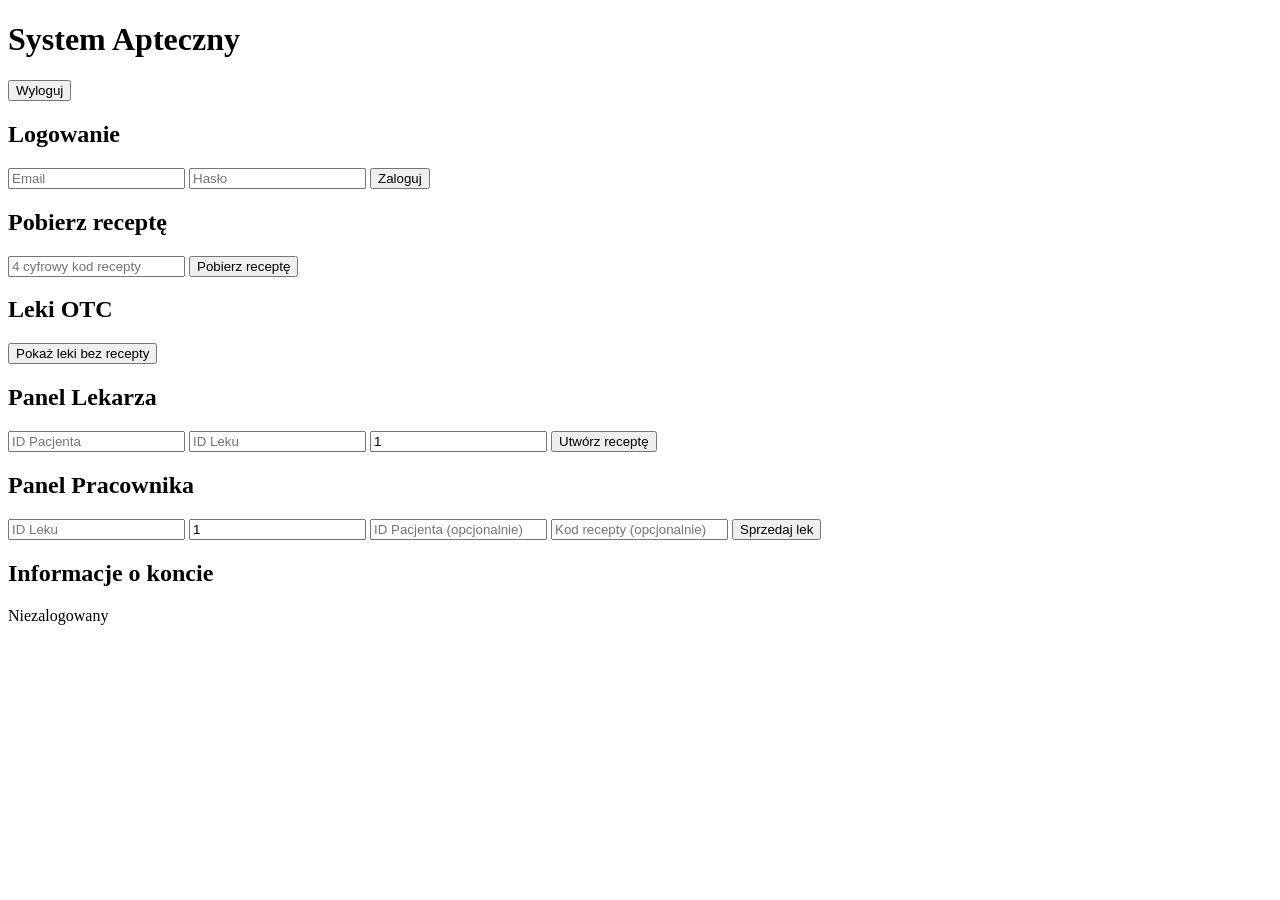
==== web/index.html @ 528bc72e "first commit" ====
<!DOCTYPE html>
<html lang="pl">

<head>

    <meta charset="UTF-8">

    <meta
        name="viewport"
        content="width=device-width, initial-scale=1.0"
    >

    <title>System Apteczny</title>

    <link
        rel="stylesheet"
        href="/css/style.css"
    >

</head>

<body>

    <div class="container">

        <div class="topbar">

            <h1>System Apteczny</h1>

            <button
                class="logout-btn"
                onclick="logout()"
            >
                Wyloguj
            </button>

        </div>

        <section>

            <h2>Logowanie</h2>

            <input
                id="email"
                type="email"
                placeholder="Email"
            >

            <input
                id="password"
                type="password"
                placeholder="Hasło"
            >

            <button
                onclick="login()"
            >
                Zaloguj
            </button>

        </section>

        <section>

            <h2>Pobierz receptę</h2>

            <input
                id="code"
                maxlength="4"
                placeholder="4 cyfrowy kod recepty"
            >

            <button
                onclick="getPrescription()"
            >
                Pobierz receptę
            </button>

            <div
                id="prescription"
                class="grid"
            >
            </div>

        </section>

        <section>

            <h2>Leki OTC</h2>

            <button
                onclick="loadOTC()"
            >
                Pokaż leki bez recepty
            </button>

            <div
                id="otc"
                class="grid"
            >
            </div>

        </section>

        <section>

            <h2>Panel Lekarza</h2>

            <input
                id="patientId"
                type="number"
                placeholder="ID Pacjenta"
            >

            <input
                id="medicineId"
                type="number"
                placeholder="ID Leku"
            >

            <input
                id="quantity"
                type="number"
                placeholder="Ilość"
                value="1"
            >

            <button
                onclick="createPrescription()"
            >
                Utwórz receptę
            </button>

        </section>

        <section>

            <h2>Panel Pracownika</h2>

            <input
                id="sellMedicineId"
                type="number"
                placeholder="ID Leku"
            >

            <input
                id="sellQuantity"
                type="number"
                placeholder="Ilość"
                value="1"
            >

            <input
                id="sellPatient"
                type="number"
                placeholder="ID Pacjenta (opcjonalnie)"
            >

            <input
                id="sellPrescription"
                placeholder="Kod recepty (opcjonalnie)"
            >

            <button
                onclick="sellMedicine()"
            >
                Sprzedaj lek
            </button>

        </section>

        <section>

            <h2>Informacje o koncie</h2>

            <div
                id="roleBox"
                class="role-box"
            >

                Niezalogowany

            </div>

        </section>

    </div>

    <script src="/js/login.js"></script>

    <script src="/js/patient.js"></script>

    <script src="/js/doctor.js"></script>

    <script src="/js/employee.js"></script>

    <script>

        const role =
            localStorage.getItem(
                "role"
            );

        const roleBox =
            document.getElementById(
                "roleBox"
            );

        if (role) {

            roleBox.innerHTML =
                `Zalogowany jako: <b>${role}</b>`;

        }

    </script>

</body>

</html>
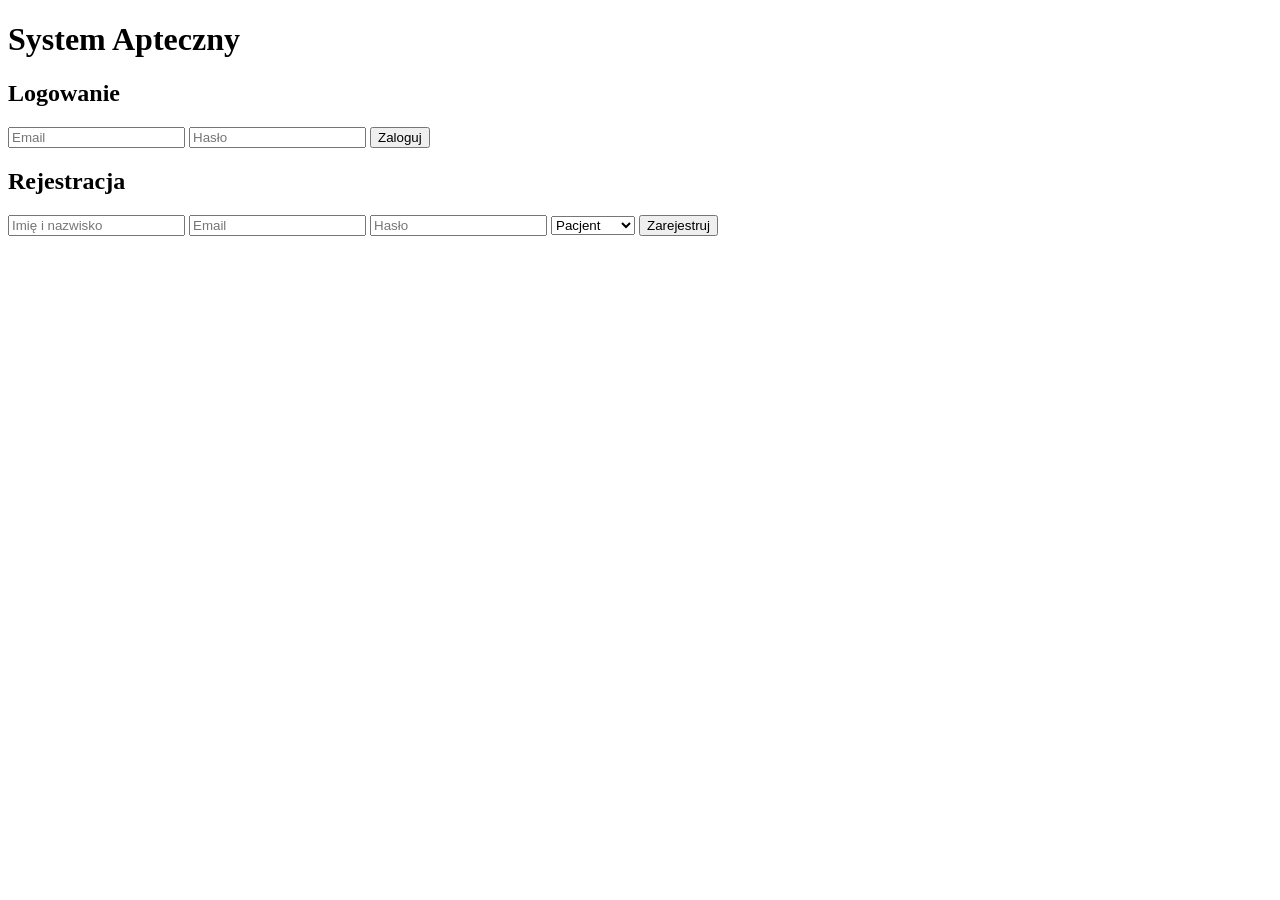
==== commit 2c06f7b2: "rozdzielenie funkcjonalności" ====
--- a/web/index.html
+++ b/web/index.html
@@ -1,220 +1,42 @@
 <!DOCTYPE html>
 <html lang="pl">
-
 <head>
-
     <meta charset="UTF-8">
-
-    <meta
-        name="viewport"
-        content="width=device-width, initial-scale=1.0"
-    >
-
-    <title>System Apteczny</title>
-
-    <link
-        rel="stylesheet"
-        href="/css/style.css"
-    >
-
+    <title>Logowanie - System Apteczny</title>
+    <link rel="stylesheet" href="/css/style.css">
 </head>
-
 <body>
-
-    <div class="container">
-
-        <div class="topbar">
-
-            <h1>System Apteczny</h1>
-
-            <button
-                class="logout-btn"
-                onclick="logout()"
-            >
-                Wyloguj
-            </button>
-
-        </div>
+    <div class="container narrow">
+        <h1>System Apteczny</h1>
 
         <section>
+            <h2>Logowanie</h2>
+            <input id="email" type="email" placeholder="Email">
+            <input id="password" type="password" placeholder="Hasło">
+            <button onclick="login()">Zaloguj</button>
+            <p id="loginMessage" class="message"></p>
+        </section>
+        <section>
+            <h2>Rejestracja</h2>
 
-            <h2>Logowanie</h2>
+            <input id="registerFullName" type="text" placeholder="Imię i nazwisko">
+            <input id="registerEmail" type="email" placeholder="Email">
+            <input id="registerPassword" type="password" placeholder="Hasło">
 
-            <input
-                id="email"
-                type="email"
-                placeholder="Email"
-            >
+            <select id="registerRole">
+                <option value="patient">Pacjent</option>
+                <option value="employee">Pracownik</option>
+                <option value="doctor">Lekarz</option>
+            </select>
 
-            <input
-                id="password"
-                type="password"
-                placeholder="Hasło"
-            >
-
-            <button
-                onclick="login()"
-            >
-                Zaloguj
-            </button>
-
+            <button onclick="register()">Zarejestruj</button>
+            <p id="registerMessage" class="message"></p>
         </section>
-
-        <section>
-
-            <h2>Pobierz receptę</h2>
-
-            <input
-                id="code"
-                maxlength="4"
-                placeholder="4 cyfrowy kod recepty"
-            >
-
-            <button
-                onclick="getPrescription()"
-            >
-                Pobierz receptę
-            </button>
-
-            <div
-                id="prescription"
-                class="grid"
-            >
-            </div>
-
-        </section>
-
-        <section>
-
-            <h2>Leki OTC</h2>
-
-            <button
-                onclick="loadOTC()"
-            >
-                Pokaż leki bez recepty
-            </button>
-
-            <div
-                id="otc"
-                class="grid"
-            >
-            </div>
-
-        </section>
-
-        <section>
-
-            <h2>Panel Lekarza</h2>
-
-            <input
-                id="patientId"
-                type="number"
-                placeholder="ID Pacjenta"
-            >
-
-            <input
-                id="medicineId"
-                type="number"
-                placeholder="ID Leku"
-            >
-
-            <input
-                id="quantity"
-                type="number"
-                placeholder="Ilość"
-                value="1"
-            >
-
-            <button
-                onclick="createPrescription()"
-            >
-                Utwórz receptę
-            </button>
-
-        </section>
-
-        <section>
-
-            <h2>Panel Pracownika</h2>
-
-            <input
-                id="sellMedicineId"
-                type="number"
-                placeholder="ID Leku"
-            >
-
-            <input
-                id="sellQuantity"
-                type="number"
-                placeholder="Ilość"
-                value="1"
-            >
-
-            <input
-                id="sellPatient"
-                type="number"
-                placeholder="ID Pacjenta (opcjonalnie)"
-            >
-
-            <input
-                id="sellPrescription"
-                placeholder="Kod recepty (opcjonalnie)"
-            >
-
-            <button
-                onclick="sellMedicine()"
-            >
-                Sprzedaj lek
-            </button>
-
-        </section>
-
-        <section>
-
-            <h2>Informacje o koncie</h2>
-
-            <div
-                id="roleBox"
-                class="role-box"
-            >
-
-                Niezalogowany
-
-            </div>
-
-        </section>
-
     </div>
 
     <script src="/js/login.js"></script>
-
-    <script src="/js/patient.js"></script>
-
-    <script src="/js/doctor.js"></script>
-
-    <script src="/js/employee.js"></script>
-
     <script>
-
-        const role =
-            localStorage.getItem(
-                "role"
-            );
-
-        const roleBox =
-            document.getElementById(
-                "roleBox"
-            );
-
-        if (role) {
-
-            roleBox.innerHTML =
-                `Zalogowany jako: <b>${role}</b>`;
-
-        }
-
+        redirectLoggedUser();
     </script>
-
 </body>
-
 </html>
